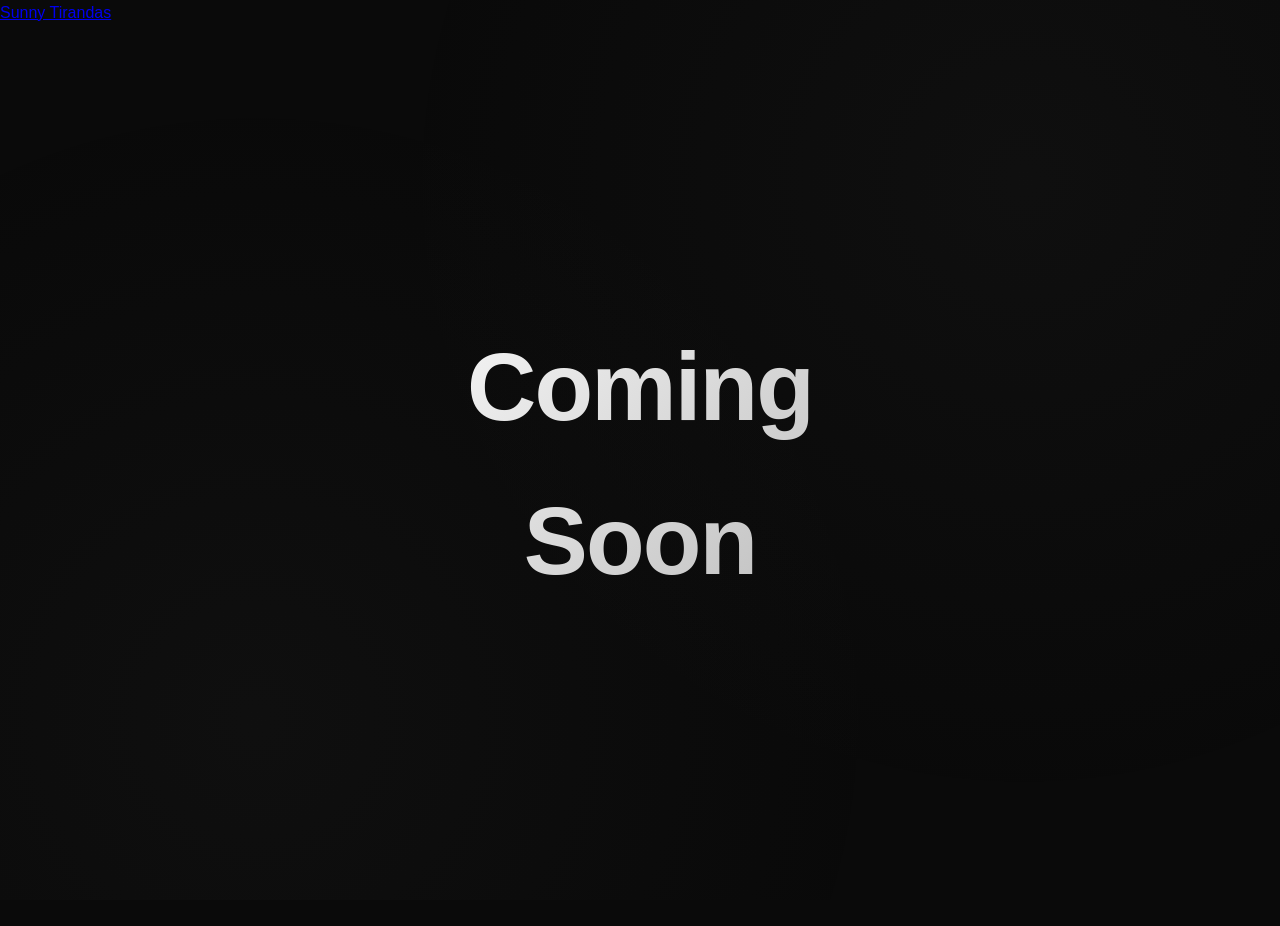
==== index.html @ ed8108f6 "Update 2 index.html" ====
<!DOCTYPE html>
<html lang="en">
<head>
    <meta charset="UTF-8">
    <meta name="viewport" content="width=device-width, initial-scale=1.0">
    <a href="https://www.instagram.com/sunny_tirandas?igsh=cTlmdjJzNjc3bDB6">Sunny Tirandas</a>
    
    <link rel="stylesheet" href="style.css">
</head>
<body>
    <main class="container">
        <div class="content">
            <h1 class="title">Coming Soon</h1>
        </div>
    </main>
</body>
</html>
---- style.css ----
/* Reset and base styles */
* {
    margin: 0;
    padding: 0;
    box-sizing: border-box;
}

/* Dark mode color scheme */
:root {
    --bg-primary: #0a0a0a;
    --bg-secondary: #1a1a1a;
    --text-primary: #ffffff;
    --text-secondary: #b3b3b3;
    --accent: #333333;
}

/* Body and layout */
body {
    font-family: -apple-system, BlinkMacSystemFont, 'Segoe UI', Roboto, Oxygen, Ubuntu, Cantarell, sans-serif;
    background-color: var(--bg-primary);
    color: var(--text-primary);
    line-height: 1.6;
    min-height: 100vh;
}

/* Main container */
.container {
    display: flex;
    justify-content: center;
    align-items: center;
    min-height: 100vh;
    padding: 2rem;
}

/* Content wrapper */
.content {
    text-align: center;
    max-width: 600px;
    width: 100%;
}

/* Main title */
.title {
    font-size: clamp(3rem, 8vw, 6rem);
    font-weight: 700;
    letter-spacing: -0.02em;
    margin-bottom: 1.5rem;
    background: linear-gradient(135deg, var(--text-primary) 0%, var(--text-secondary) 100%);
    background-clip: text;
    -webkit-background-clip: text;
    -webkit-text-fill-color: transparent;
    animation: fadeInUp 1s ease-out;
}

/* Subtitle */
.subtitle {
    font-size: clamp(1.1rem, 3vw, 1.5rem);
    color: var(--text-secondary);
    font-weight: 300;
    letter-spacing: 0.05em;
    animation: fadeInUp 1s ease-out 0.3s both;
}

/* Animations */
@keyframes fadeInUp {
    from {
        opacity: 0;
        transform: translateY(30px);
    }
    to {
        opacity: 1;
        transform: translateY(0);
    }
}

/* Responsive design */
@media (max-width: 768px) {
    .container {
        padding: 1rem;
    }
    
    .title {
        margin-bottom: 1rem;
    }
}

@media (max-width: 480px) {
    .content {
        max-width: 100%;
    }
}

/* Subtle background pattern */
body::before {
    content: '';
    position: fixed;
    top: 0;
    left: 0;
    width: 100%;
    height: 100%;
    background: radial-gradient(circle at 20% 80%, rgba(120, 120, 120, 0.05) 0%, transparent 50%),
                radial-gradient(circle at 80% 20%, rgba(120, 120, 120, 0.05) 0%, transparent 50%);
    pointer-events: none;
    z-index: -1;
}
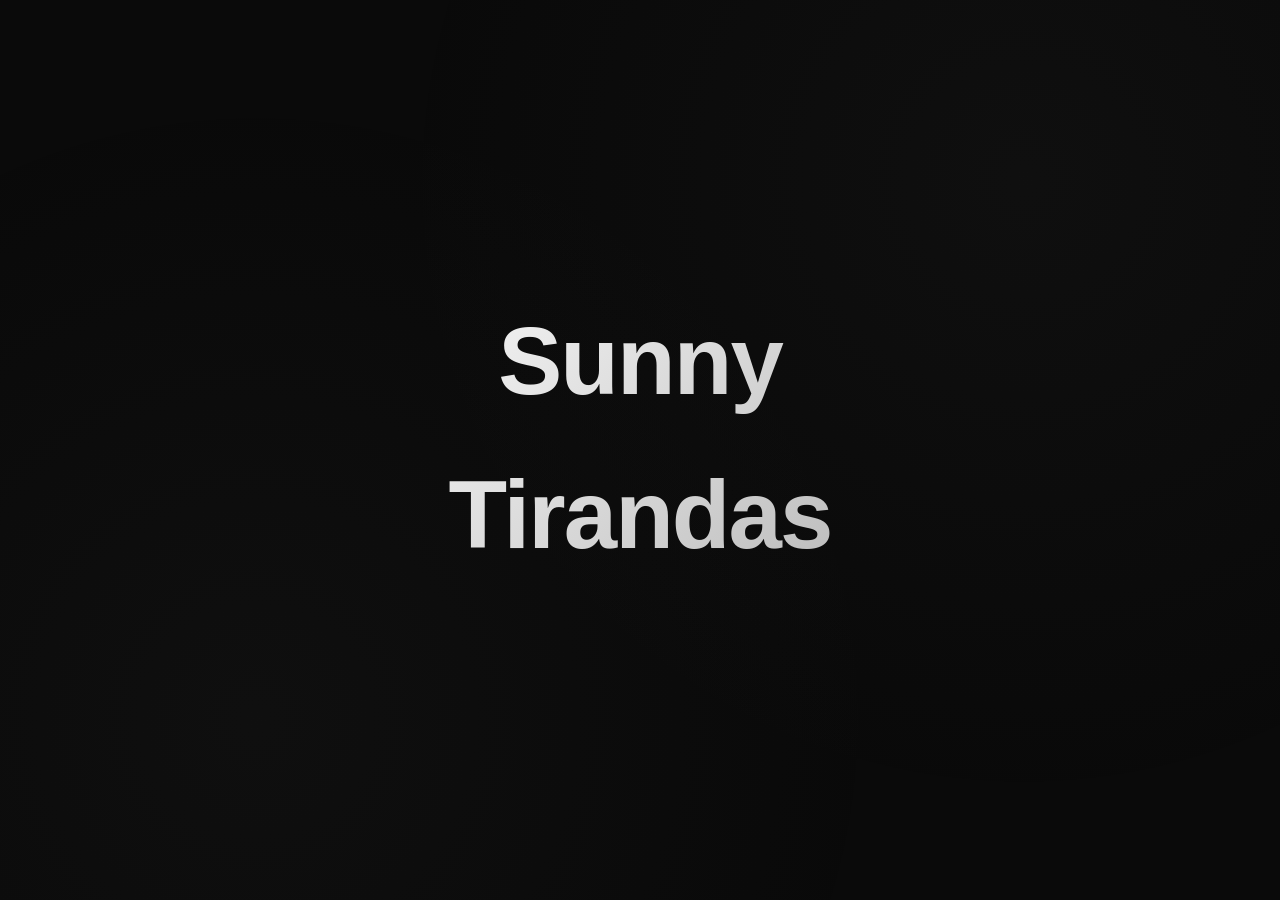
==== commit b099a6d4: "name index.html" ====
--- a/index.html
+++ b/index.html
@@ -3,14 +3,15 @@
 <head>
     <meta charset="UTF-8">
     <meta name="viewport" content="width=device-width, initial-scale=1.0">
-    <a href="https://www.instagram.com/sunny_tirandas?igsh=cTlmdjJzNjc3bDB6">Sunny Tirandas</a>
-    
+    <title>Coming Soon</title>
     <link rel="stylesheet" href="style.css">
 </head>
 <body>
     <main class="container">
         <div class="content">
-            <h1 class="title">Coming Soon</h1>
+            <h1 class="title">
+                <a href="https://www.instagram.com/sunny_tirandas?igsh=cTlmdjJzNjc3bDB6" target="_blank" rel="noopener noreferrer">Sunny Tirandas</a>
+            </h1>
         </div>
     </main>
 </body>
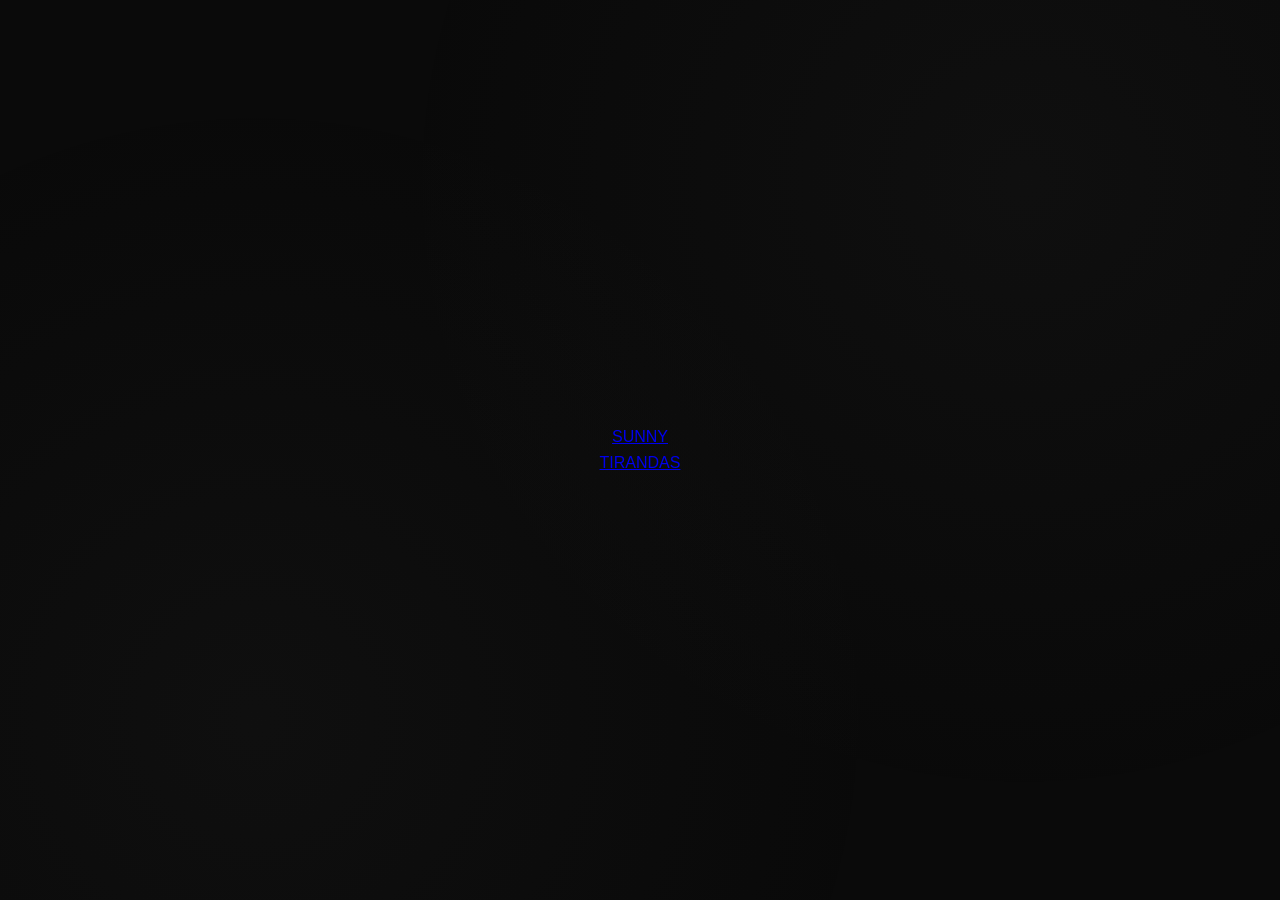
==== commit ddf85015: "01 index.html" ====
--- a/index.html
+++ b/index.html
@@ -1,17 +1,19 @@
 <!DOCTYPE html>
 <html lang="en">
 <head>
+   
     <meta charset="UTF-8">
     <meta name="viewport" content="width=device-width, initial-scale=1.0">
     <title>Coming Soon</title>
     <link rel="stylesheet" href="style.css">
-</head>
+</head> 
 <body>
     <main class="container">
         <div class="content">
-            <h1 class="title">
-                <a href="https://www.instagram.com/sunny_tirandas?igsh=cTlmdjJzNjc3bDB6" target="_blank" rel="noopener noreferrer">Sunny Tirandas</a>
-            </h1>
+            <a href="https://www.instagram.com/sunny_tirandas?igsh=cTlmdjJzNjc3bDB6" target="_blank" rel="noopener noreferrer" class="name-link">
+                <div class="sunny">SUNNY</div>
+                <div class="tirandas">TIRANDAS</div>
+            </a>
         </div>
     </main>
 </body>
--- a/style.css
+++ b/style.css
@@ -52,6 +52,24 @@
     animation: fadeInUp 1s ease-out;
 }
 
+/* Title link styling */
+.title a {
+    text-decoration: none;
+    color: inherit;
+    background: linear-gradient(135deg, var(--text-primary) 0%, var(--text-secondary) 100%);
+    background-clip: text;
+    -webkit-background-clip: text;
+    -webkit-text-fill-color: transparent;
+    transition: all 0.3s ease;
+}
+
+.title a:hover {
+    background: linear-gradient(135deg, var(--text-secondary) 0%, var(--text-primary) 100%);
+    background-clip: text;
+    -webkit-background-clip: text;
+    -webkit-text-fill-color: transparent;
+}
+
 /* Subtitle */
 .subtitle {
     font-size: clamp(1.1rem, 3vw, 1.5rem);
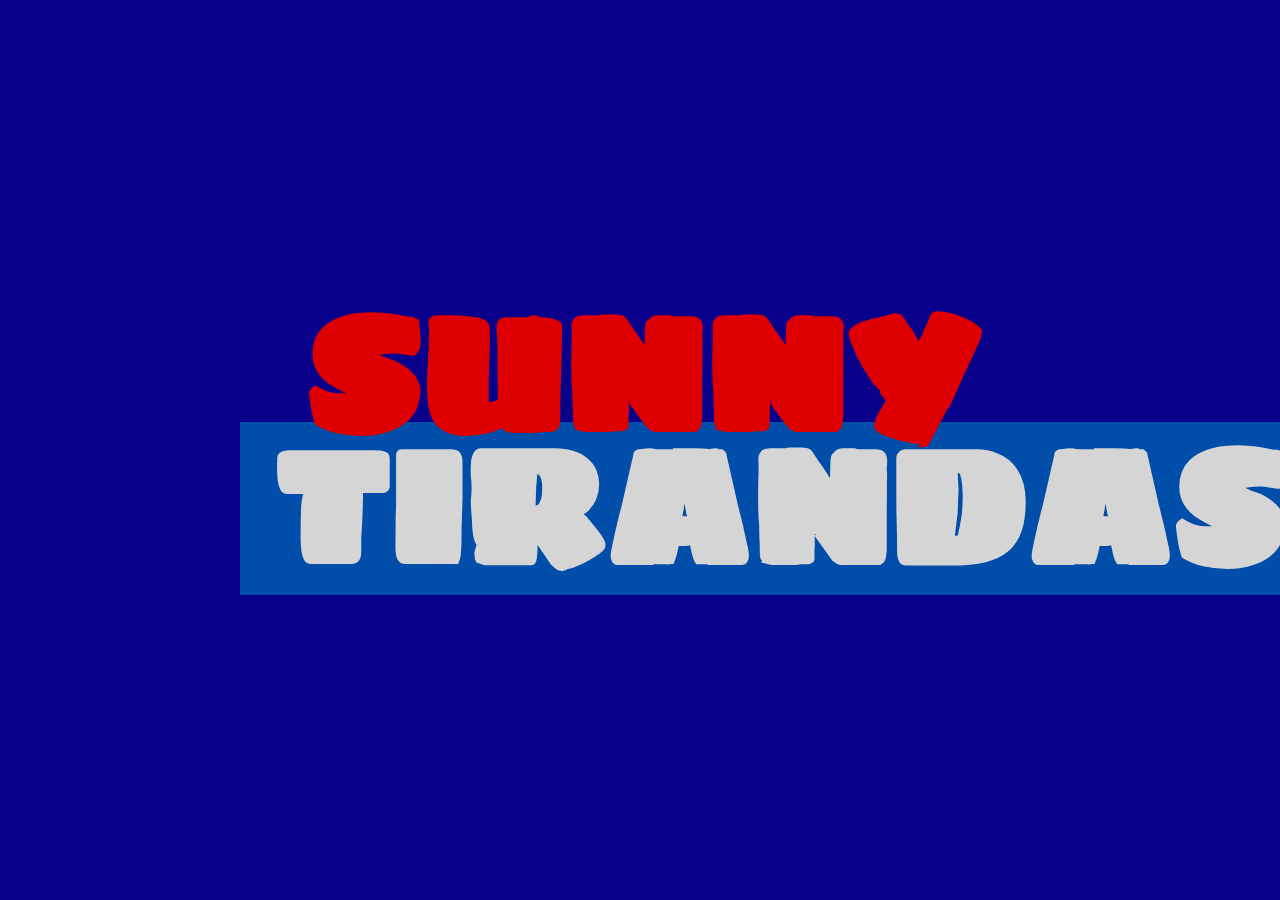
==== commit 06d17708: "Update index.html" ====
--- a/index.html
+++ b/index.html
@@ -4,7 +4,7 @@
    
     <meta charset="UTF-8">
     <meta name="viewport" content="width=device-width, initial-scale=1.0">
-    <title>Coming Soon</title>
+    <title>Hola</title>
     <link rel="stylesheet" href="style.css">
 </head> 
 <body>
--- a/style.css
+++ b/style.css
@@ -1,3 +1,6 @@
+/* Import Sigmar One font */
+@import url('https://fonts.googleapis.com/css2?family=Sigmar+One&display=swap');
+
 /* Reset and base styles */
 * {
     margin: 0;
@@ -5,119 +8,79 @@
     box-sizing: border-box;
 }
 
-/* Dark mode color scheme */
+/* Color scheme to match the image exactly */
 :root {
-    --bg-primary: #0a0a0a;
-    --bg-secondary: #1a1a1a;
-    --text-primary: #ffffff;
-    --text-secondary: #b3b3b3;
-    --accent: #333333;
+    --bg-blue: #08008A;
+    --sunny-red: #DE0000;
+    --tirandas-white: #D5D5D5;
 }
 
 /* Body and layout */
 body {
-    font-family: -apple-system, BlinkMacSystemFont, 'Segoe UI', Roboto, Oxygen, Ubuntu, Cantarell, sans-serif;
-    background-color: var(--bg-primary);
-    color: var(--text-primary);
-    line-height: 1.6;
+    background-color: var(--bg-blue);
+    color: var(--tirandas-white);
+    line-height: 0.88;
     min-height: 100vh;
+    display: flex;              /* ✅ Add this */
+    justify-content: center;    /* ✅ Centers horizontally */
+    align-items: center;        /* ✅ Centers vertically */
+    font-family: "Sigmar One", sans-serif;
 }
 
 /* Main container */
 .container {
-    display: flex;
-    justify-content: center;
-    align-items: center;
-    min-height: 100vh;
+    text-align: center;
     padding: 2rem;
 }
 
 /* Content wrapper */
 .content {
-    text-align: center;
-    max-width: 600px;
+    max-width: 800px;
     width: 100%;
 }
 
-/* Main title */
-.title {
-    font-size: clamp(3rem, 8vw, 6rem);
-    font-weight: 700;
-    letter-spacing: -0.02em;
-    margin-bottom: 1.5rem;
-    background: linear-gradient(135deg, var(--text-primary) 0%, var(--text-secondary) 100%);
-    background-clip: text;
-    -webkit-background-clip: text;
-    -webkit-text-fill-color: transparent;
-    animation: fadeInUp 1s ease-out;
+/* Name link wrapper */
+.name-link {
+    text-decoration: none;
+    display: block;
 }
 
-/* Title link styling */
-.title a {
-    text-decoration: none;
-    color: inherit;
-    background: linear-gradient(135deg, var(--text-primary) 0%, var(--text-secondary) 100%);
-    background-clip: text;
-    -webkit-background-clip: text;
-    -webkit-text-fill-color: transparent;
-    transition: all 0.3s ease;
+/* SUNNY styling */
+.sunny {
+    font-size: clamp(5rem, 15vw, 10rem);
+    font-weight: 900;
+    color: var(--sunny-red);
+    letter-spacing: -0.01em;
+    margin-bottom: -0.15em;
+    text-transform: uppercase;
+    transform: scaleX(1.02);
+    -webkit-text-stroke: 2px var(--sunny-red);
+    text-stroke: 2px var(--sunny-red);
 }
 
-.title a:hover {
-    background: linear-gradient(135deg, var(--text-secondary) 0%, var(--text-primary) 100%);
-    background-clip: text;
-    -webkit-background-clip: text;
-    -webkit-text-fill-color: transparent;
-}
-
-/* Subtitle */
-.subtitle {
-    font-size: clamp(1.1rem, 3vw, 1.5rem);
-    color: var(--text-secondary);
-    font-weight: 300;
-    letter-spacing: 0.05em;
-    animation: fadeInUp 1s ease-out 0.3s both;
-}
-
-/* Animations */
-@keyframes fadeInUp {
-    from {
-        opacity: 0;
-        transform: translateY(30px);
-    }
-    to {
-        opacity: 1;
-        transform: translateY(0);
-    }
+/* TIRANDAS styling */
+.tirandas {
+    font-size: clamp(5rem, 15vw, 10rem);
+    font-weight: 900;
+    color: var(--tirandas-white);
+    letter-spacing: -0.005em;
+    text-transform: uppercase;
+    background-color: #014EAA;
+    padding: 0.1em 0.2em;
+    display: inline-block;
+    -webkit-text-stroke: 2px var(--tirandas-white);
+    text-stroke: 2px var(--tirandas-white);
 }
 
 /* Responsive design */
 @media (max-width: 768px) {
-    .container {
-        padding: 1rem;
-    }
-    
-    .title {
-        margin-bottom: 1rem;
+    .sunny, .tirandas {
+        font-size: clamp(3rem, 15vw, 6rem);
     }
 }
 
 @media (max-width: 480px) {
-    .content {
-        max-width: 100%;
+    .sunny, .tirandas {
+        font-size: clamp(2.5rem, 18vw, 5rem);
     }
 }
-
-/* Subtle background pattern */
-body::before {
-    content: '';
-    position: fixed;
-    top: 0;
-    left: 0;
-    width: 100%;
-    height: 100%;
-    background: radial-gradient(circle at 20% 80%, rgba(120, 120, 120, 0.05) 0%, transparent 50%),
-                radial-gradient(circle at 80% 20%, rgba(120, 120, 120, 0.05) 0%, transparent 50%);
-    pointer-events: none;
-    z-index: -1;
-}
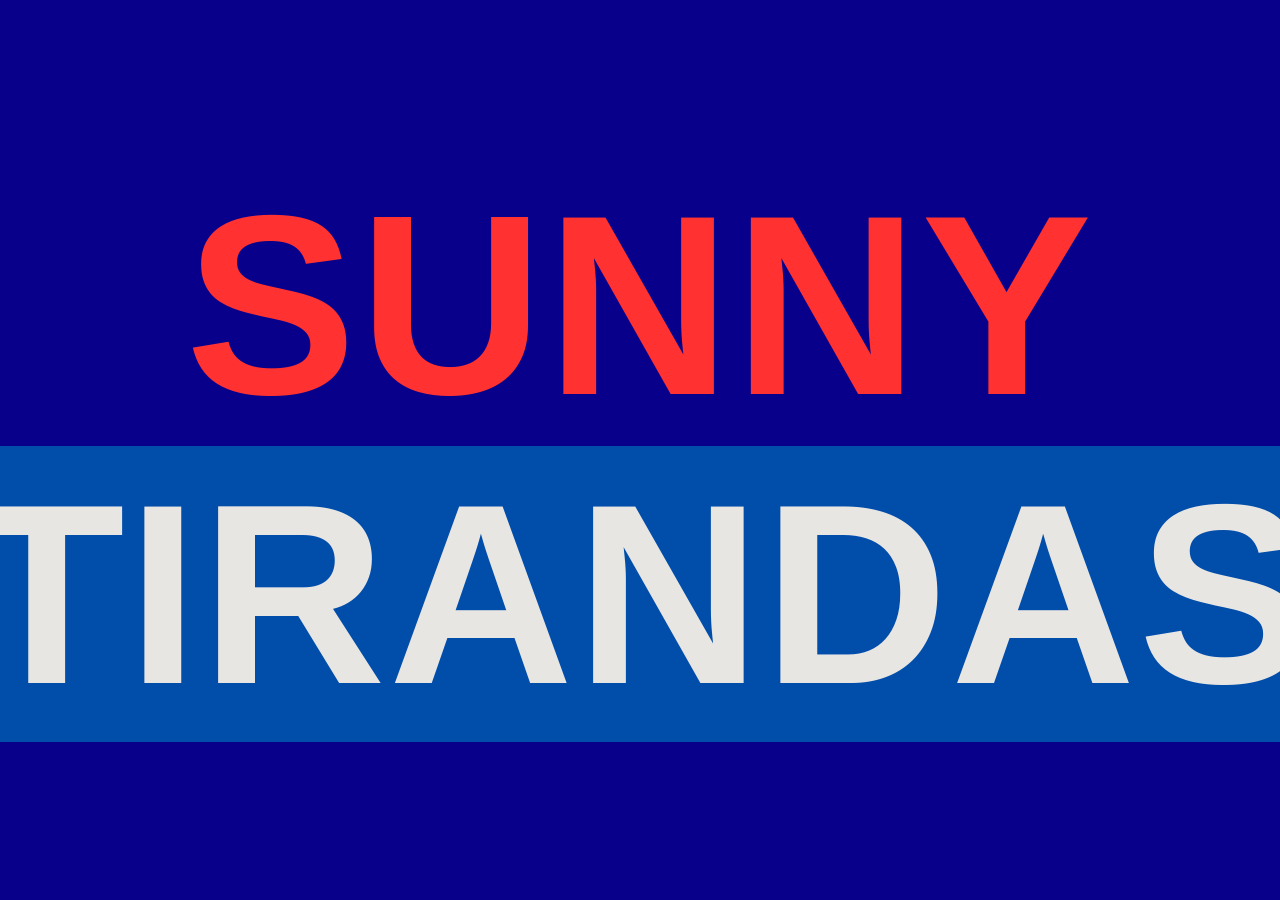
==== commit 8af286e0: "Revamp index.html Updated HTML structure and styles for brat generator." ====
--- a/index.html
+++ b/index.html
@@ -1,20 +1,120 @@
 <!DOCTYPE html>
 <html lang="en">
-<head>
-   
-    <meta charset="UTF-8">
-    <meta name="viewport" content="width=device-width, initial-scale=1.0">
-    <title>Hola</title>
-    <link rel="stylesheet" href="style.css">
-</head> 
-<body>
-    <main class="container">
-        <div class="content">
-            <a href="https://www.instagram.com/sunny_tirandas?igsh=cTlmdjJzNjc3bDB6" target="_blank" rel="noopener noreferrer" class="name-link">
-                <div class="sunny">SUNNY</div>
-                <div class="tirandas">TIRANDAS</div>
-            </a>
-        </div>
-    </main>
-</body>
+  <head>
+    <meta charset="UTF-8" />
+    <meta name="viewport" content="width=device-width, initial-scale=1.0" />
+    <title>Brat Generator</title>
+    <meta name="description" content="Create your own brat-style text with bold typography" />
+    <style>
+      @font-face {
+        font-family: 'Monte Stella';
+        src: url('https://db.onlinewebfonts.com/t/63ce3c7522a1dc88ee78bcfd77f6638a.woff2') format('woff2'),
+             url('https://db.onlinewebfonts.com/t/63ce3c7522a1dc88ee78bcfd77f6638a.woff') format('woff');
+        font-weight: 800;
+        font-style: normal;
+      }
+
+      * {
+        margin: 0;
+        padding: 0;
+        box-sizing: border-box;
+      }
+
+      body {
+        background-color: #08008a;
+        min-height: 100vh;
+        display: flex;
+        flex-direction: column;
+        align-items: center;
+        justify-content: center;
+        overflow: hidden;
+      }
+
+      .container {
+        display: flex;
+        flex-direction: column;
+        align-items: center;
+        width: 100%;
+        gap: 0;
+      }
+
+      .top-text {
+        text-align: center;
+        margin-bottom: -0.35em;
+      }
+
+      .brat-input-top {
+        background: transparent;
+        border: none;
+        outline: none;
+        text-align: center;
+        width: 100%;
+        color: #ff3231;
+        font-family: 'Monte Stella', Impact, 'Arial Black', sans-serif;
+        font-size: clamp(5rem, 20vw, 16rem);
+        line-height: 1;
+        letter-spacing: 0.01em;
+        text-transform: uppercase;
+        font-weight: bold;
+        caret-color: currentColor;
+      }
+
+      .brat-input-top::placeholder {
+        opacity: 0.5;
+        color: #ff3231;
+      }
+
+      .bottom-bar {
+        background-color: #004daa;
+        padding: 0.05em 0.3em;
+        text-align: center;
+        display: inline-block;
+      }
+
+      .brat-input-bottom {
+        background: transparent;
+        border: none;
+        outline: none;
+        text-align: center;
+        width: auto;
+        color: #e8e6e3;
+        font-family: 'Monte Stella', Impact, 'Arial Black', sans-serif;
+        font-size: clamp(5rem, 20vw, 16rem);
+        line-height: 1;
+        letter-spacing: 0.01em;
+        text-transform: uppercase;
+        font-weight: bold;
+        caret-color: currentColor;
+      }
+
+      .brat-input-bottom::placeholder {
+        opacity: 0.5;
+        color: #e8e6e3;
+      }
+    </style>
+  </head>
+  <body>
+    <div class="container">
+      <div class="top-text">
+        <input
+          type="text"
+          class="brat-input-top"
+          value="SUNNY"
+          placeholder="TOP TEXT"
+          spellcheck="false"
+          oninput="this.value = this.value.toUpperCase()"
+        />
+      </div>
+      <div class="bottom-bar">
+        <input
+          type="text"
+          class="brat-input-bottom"
+          value="TIRANDAS"
+          placeholder="BOTTOM TEXT"
+          spellcheck="false"
+          oninput="this.value = this.value.toUpperCase()"
+        />
+      </div>
+    </div>
+  </body>
 </html>
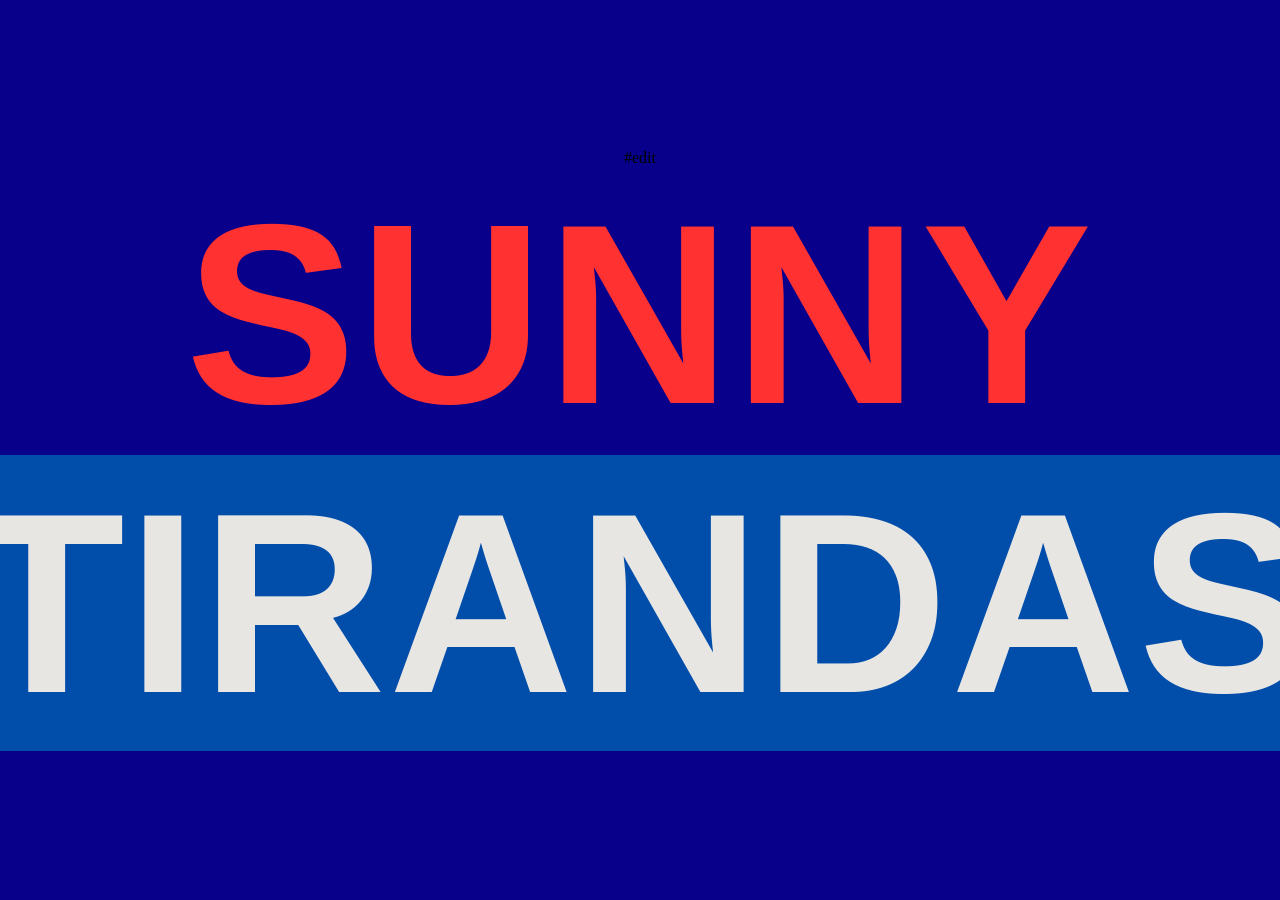
==== commit 2e52a62e: "Add edit header to index.html" ====
--- a/index.html
+++ b/index.html
@@ -1,3 +1,4 @@
+#edit
 <!DOCTYPE html>
 <html lang="en">
   <head>
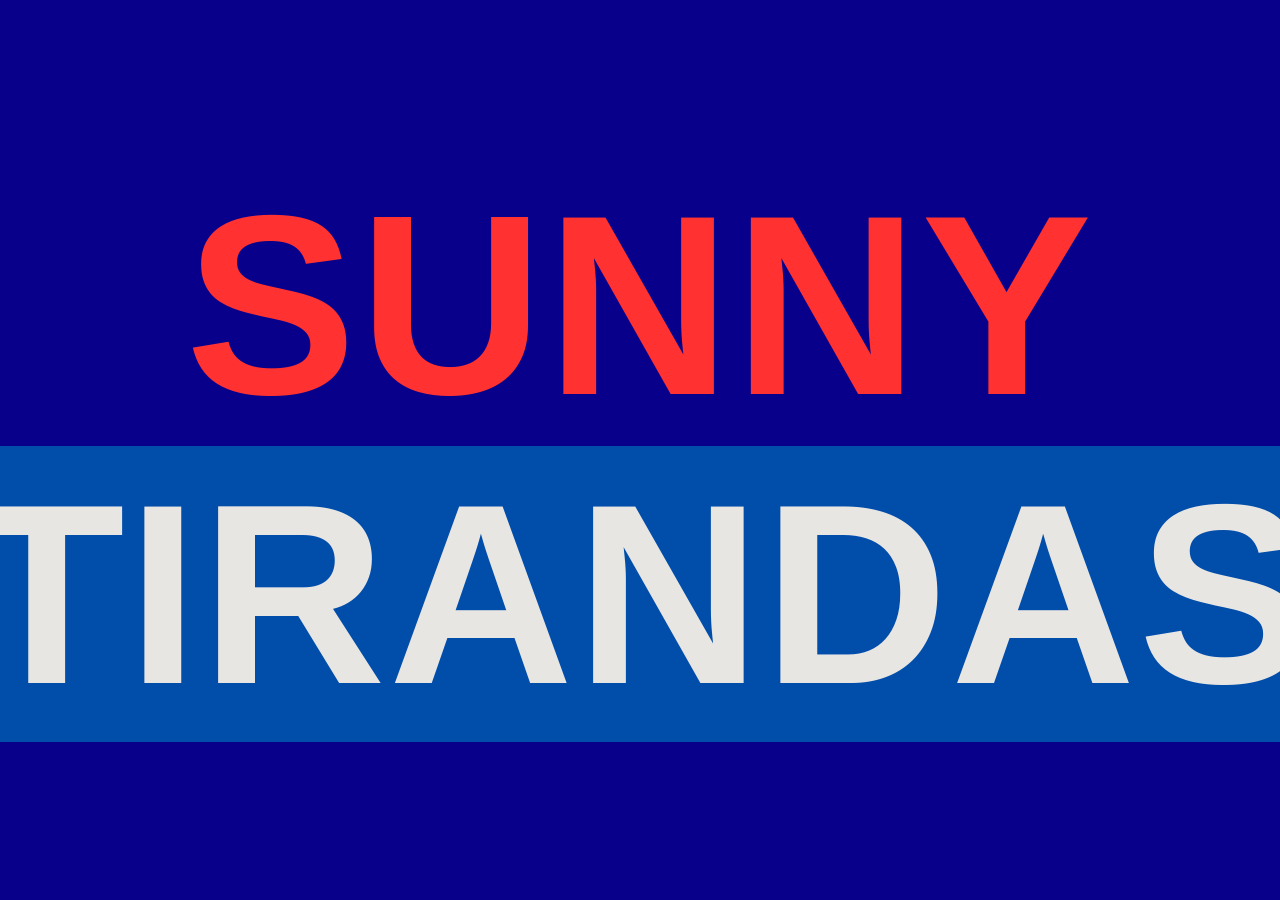
==== commit dd72ea6e: "Remove comment from index.html" ====
--- a/index.html
+++ b/index.html
@@ -1,10 +1,9 @@
-#edit
 <!DOCTYPE html>
 <html lang="en">
   <head>
     <meta charset="UTF-8" />
     <meta name="viewport" content="width=device-width, initial-scale=1.0" />
-    <title>Brat Generator</title>
+    <title>Hola</title>
     <meta name="description" content="Create your own brat-style text with bold typography" />
     <style>
       @font-face {
